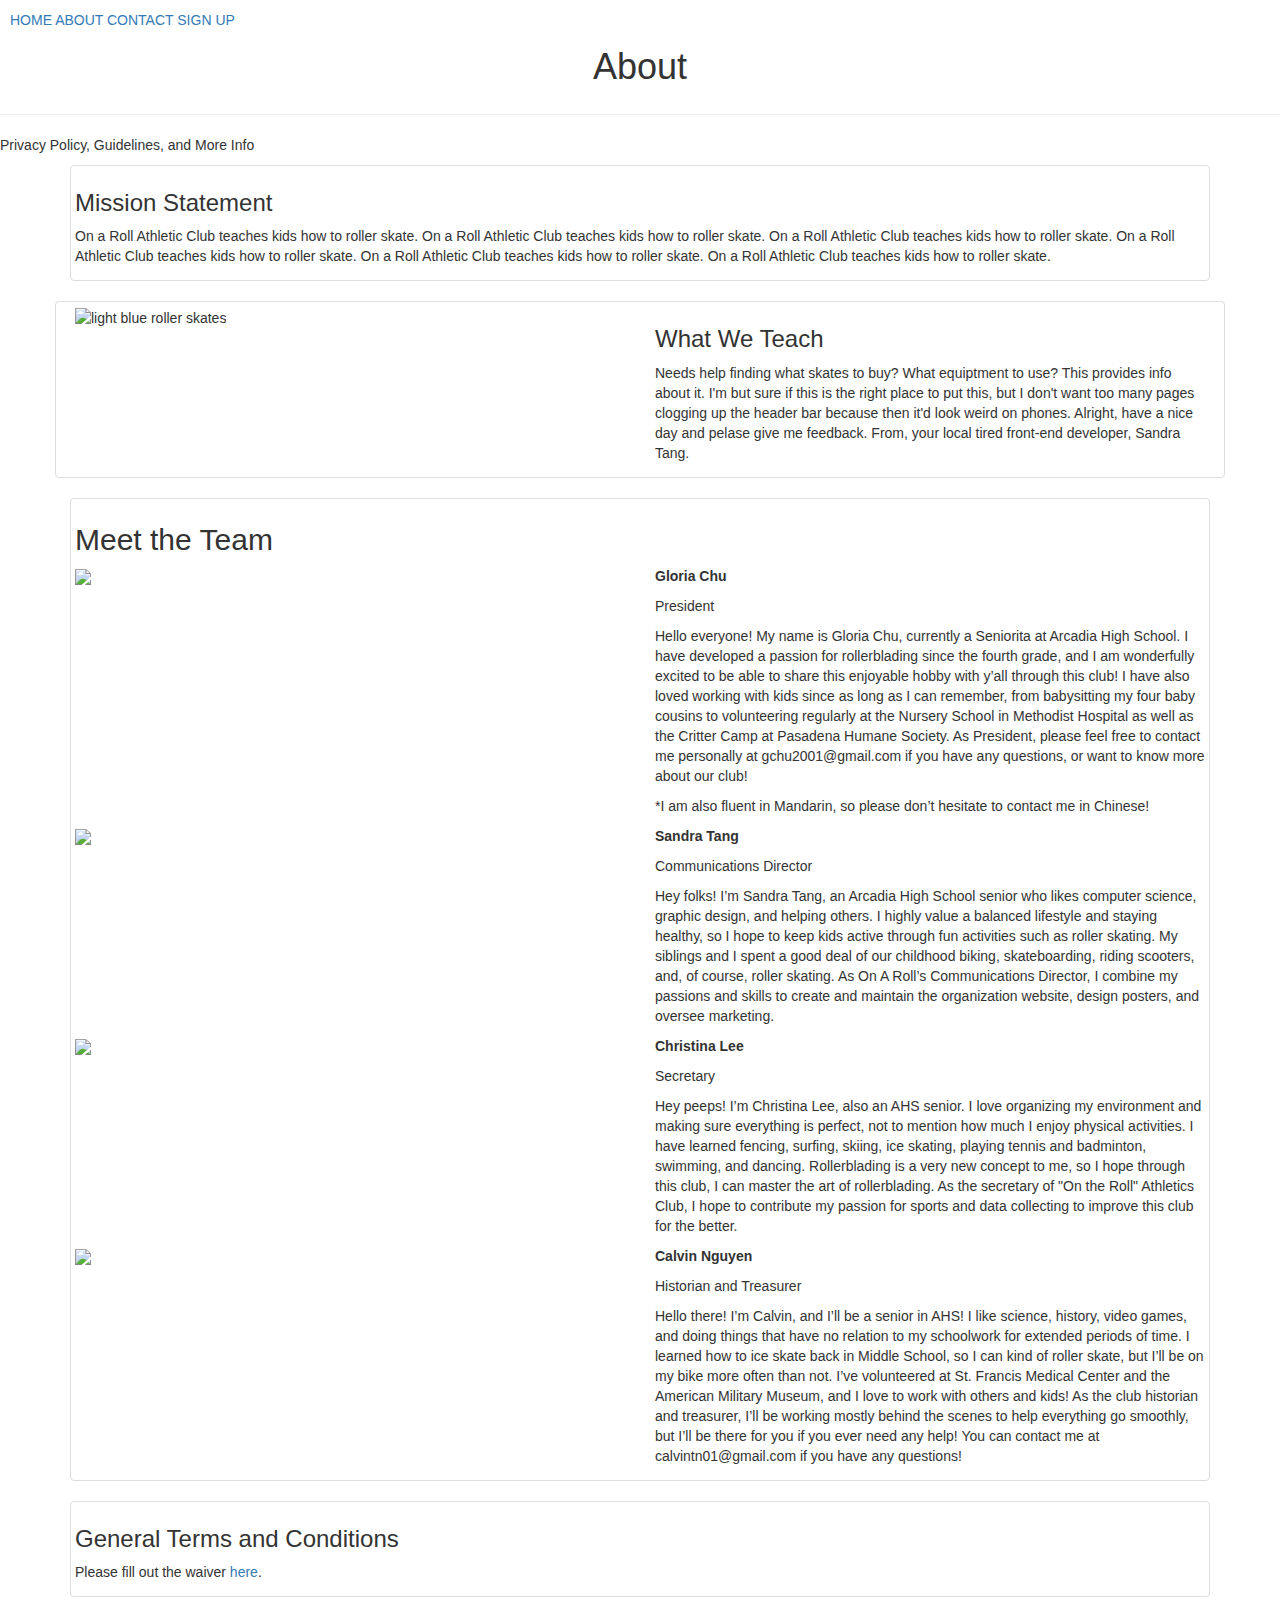
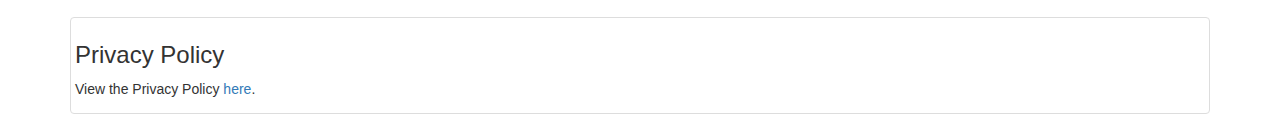
==== about.html @ cb410b5c "Update about.html" ====
<!DOCTYPE html>
<html lang="en">
<head>
  <title>On a Roll</title>
  <meta charset="utf-8">
  <meta name="viewport" content="width=device-width, initial-scale=1">
  <link rel="stylesheet" href="https://maxcdn.bootstrapcdn.com/bootstrap/3.3.7/css/bootstrap.min.css">
  <script src="https://ajax.googleapis.com/ajax/libs/jquery/3.3.1/jquery.min.js"></script>
  <script src="https://maxcdn.bootstrapcdn.com/bootstrap/3.3.7/js/bootstrap.min.js"></script>
  <link href="https://fonts.googleapis.com/css?family=Montserrat:100,200,300,400" rel="stylesheet">
  <link rel="stylesheet" href="rollerkids.github.io/theme.css">
  <link rel="icon" type="image/png" href="http://smaddy.jmu.edu/kingta/Funky's%20website/rollerblade.jpg">
</head>

<body>
<nav style="background-color: white; padding: 10px; position: fixed; width: 100%; z-index: 999">
  <div class="header">
    <span><a href="https://rollerkids.github.io/">HOME</a></span>
    <span><a href="https://rollerkids.github.io/about">ABOUT</a></span>
    <span><a href="https://rollerkids.github.io/contact">CONTACT</a></span>
    <span><a href="https://rollerkids.github.io/sign-up">SIGN UP</a></span>
  </div>
</nav>

<!--Featured Image and Title-->
<div class="image-container" style="">
  <img src="https://cdn2.howtostartanllc.com/images/business-ideas/business-idea-images/Roller-Skating-Rink.jpg" class="featured-image dark">
  <!--Title-->
  <div class="centered">
  	<h1 style="line-height: 1.5; text-align: center;">About</h1>
	<hr>
    <p>Privacy Policy, Guidelines, and More Info</p>
  </div>
</div>

<div class="container">
	<!--SECTION 1-->
	<div class="thumbnail">
    	<h3>Mission Statement</h3>
        <p>On a Roll Athletic Club teaches kids how to roller skate. On a Roll Athletic Club teaches kids how to roller skate. On a Roll Athletic Club teaches kids how to roller skate. On a Roll Athletic Club teaches kids how to roller skate. On a Roll Athletic Club teaches kids how to roller skate. On a Roll Athletic Club teaches kids how to roller skate. </p>
    </div>
    <!--SECTION 2-->
    <div class="row thumbnail">
    	<div class="col-sm-6">
        	<div class="fill">
            	<img src="https://btflboards.com/media/image/scarlett-ALU-schraeg.jpg" alt="light blue roller skates">
            </div>
        </div>
    	<div class="col-sm-6">
        	<h3>What We Teach</h3>
            <p>Needs help finding what skates to buy? What equiptment to use? This provides info about it. I'm but sure if this is the right place to put this, but I don't want too many pages clogging up the header bar because then it'd look weird on phones. Alright, have a nice day and pelase give me feedback. From, your local tired front-end developer, Sandra Tang.</p>
        </div>
      </div>
      
      <!--SECTION 3-->
      <div class="thumbnail">
        <h2>Meet the Team</h2>
        
        <!-- row -->
        <div class="row">
          <div class="col-sm-6">
            <img class="profile-pic" src="https://image.ibb.co/fvgU8z/38437707_1768918003227962_7207102852383113216_n.jpg">
          </div>
          <div class="col-sm-6">
            <p style="font-weight: bold">Gloria Chu</p>
            <p>President</p>
	    <p>Hello everyone! My name is Gloria Chu, currently a Seniorita at Arcadia High School. I have developed a passion for rollerblading since the fourth grade, and I am wonderfully excited to be able to share this enjoyable hobby with y’all through this club! I have also loved working with kids since as long as I can remember, from babysitting my four baby cousins to volunteering regularly at the Nursery School in Methodist Hospital as well as the Critter Camp at Pasadena Humane Society. As President, please feel free to contact me personally at gchu2001@gmail.com if you have any questions, or want to know more about our club!</p>
	    <p>*I am also fluent in Mandarin, so please don’t hesitate to contact me in Chinese!</p>
          </div>
        </div>
	      
	<!-- row -->
        <div class="row">
          <div class="col-sm-6">
            <img class="profile-pic" src="https://image.ibb.co/kmMU8z/38448269_2058196831176563_904395038794973184_n.png">
          </div>
          <div class="col-sm-6">
            <p style="font-weight: bold">Sandra Tang</p>
            <p>Communications Director</p>
	    <p>Hey folks! I’m Sandra Tang, an Arcadia High School senior who likes computer science, graphic design, and helping others. I highly value a balanced lifestyle and staying healthy, so I hope to keep kids active through fun activities such as roller skating. My siblings and I spent a good deal of our childhood biking, skateboarding, riding scooters, and, of course, roller skating. As On A Roll’s Communications Director, I combine my passions and skills to create and maintain the organization website, design posters, and oversee marketing.</p>
          </div>
        </div>
	      
	<!-- row -->
        <div class="row">
          <div class="col-sm-6">
            <img class="profile-pic" src="https://image.ibb.co/jkZo1K/38391741_514483952336074_9103194307837296640_n.jpg">
          </div>
          <div class="col-sm-6">
            <p style="font-weight: bold">Christina Lee</p>
            <p>Secretary</p>
	    <p>Hey peeps! I’m Christina Lee, also an AHS senior. I love organizing my environment and making sure everything is perfect, not to mention how much I enjoy physical activities. I have learned fencing, surfing, skiing, ice skating, playing tennis and badminton, swimming, and dancing. Rollerblading is a very new concept to me, so I hope through this club, I can master the art of rollerblading. As the secretary of "On the Roll" Athletics Club, I hope to contribute my passion for sports and data collecting to improve this club for the better.</p>
          </div>
        </div>
	      
        <!-- row -->
        <div class="row">
          <div class="col-sm-6">
            <img class="profile-pic" src="https://preview.ibb.co/kBnsdz/38411726_525877081165855_4591657314615820288_n.jpg">
          </div>
          <div class="col-sm-6">
            <p style="font-weight: bold">Calvin Nguyen</p>
            <p>Historian and Treasurer</p>
	    <p>Hello there! I’m Calvin, and I’ll be a senior in AHS! I like science, history, video games, and doing things that have no relation to my schoolwork for extended periods of time. I learned how to ice skate back in Middle School, so I can kind of roller skate, but I’ll be on my bike more often than not. I’ve volunteered at St. Francis Medical Center and the American Military Museum, and I love to work with others and kids! As the club historian and treasurer, I’ll be working mostly behind the scenes to help everything go smoothly, but I’ll be there for you if you ever need any help! You can contact me at calvintn01@gmail.com if you have any questions!</p>
          </div>
        </div>
	      
      </div>
        
        
        <!--SECTION 4-->
	<div class="thumbnail">
    	<h3>General Terms and Conditions</h3>
	<p>Please fill out the waiver <a href="https://docs.google.com/document/d/1y3b82XR59enWwcVvb2LdCfxQSIPkIcHpTDbMeUTykrU/edit?usp=sharing">here</a>.</p>
    </div>
    
    
    <!--SECTION 5-->
	<div class="thumbnail">
    	<h3>Privacy Policy</h3>
        <p>View the Privacy Policy <a href="https://docs.google.com/document/d/1uoqaf_3m39cNK_gLnZFf28I5tXay0ciRewNKwOaFh24/edit?usp=sharing">here</a>.</p>
    </div> 
  </div>

</body>
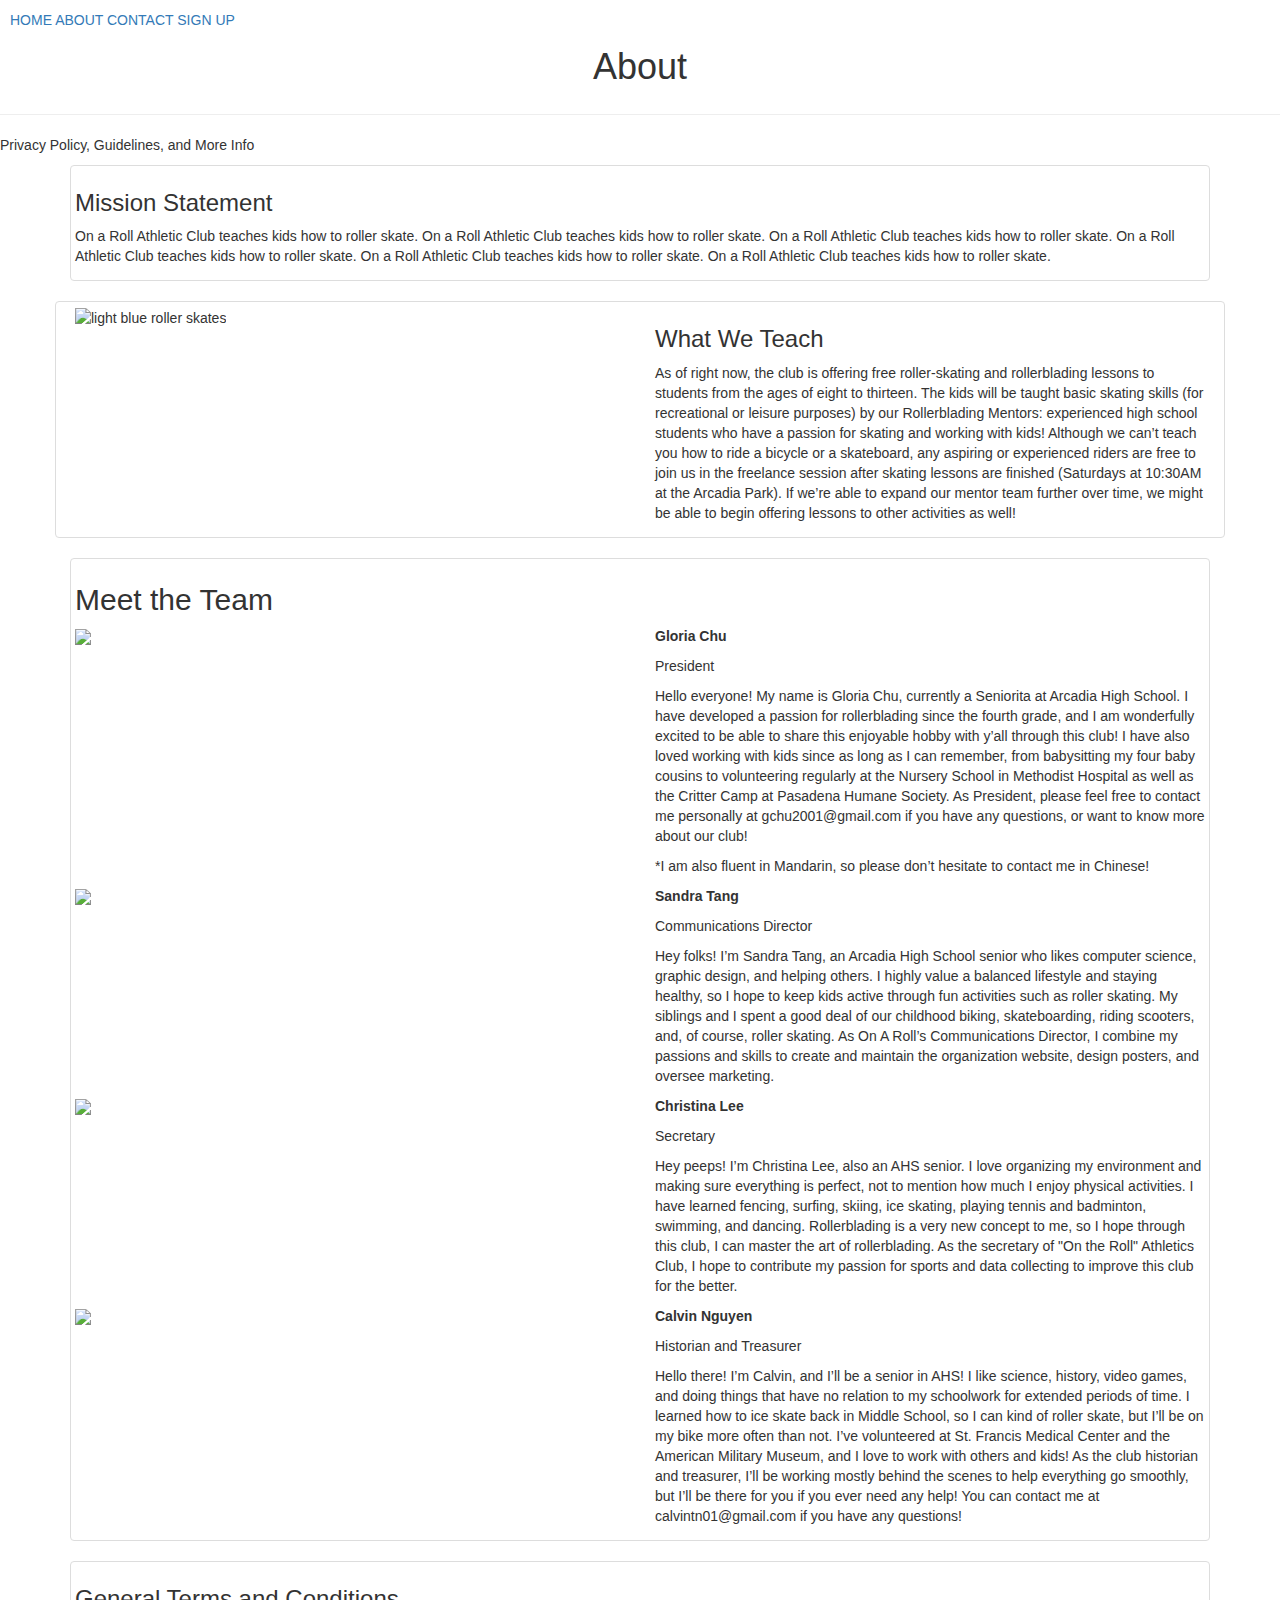
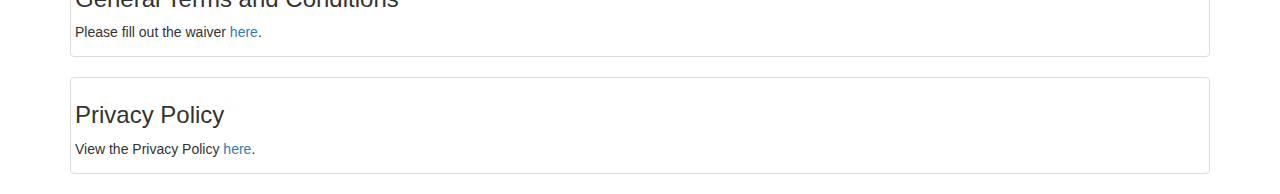
==== commit 04fda4aa: "Update about.html" ====
--- a/about.html
+++ b/about.html
@@ -1,7 +1,7 @@
 <!DOCTYPE html>
 <html lang="en">
 <head>
-  <title>On a Roll</title>
+  <title>The Roller Kids' Club</title>
   <meta charset="utf-8">
   <meta name="viewport" content="width=device-width, initial-scale=1">
   <link rel="stylesheet" href="https://maxcdn.bootstrapcdn.com/bootstrap/3.3.7/css/bootstrap.min.css">
@@ -24,7 +24,7 @@
 
 <!--Featured Image and Title-->
 <div class="image-container" style="">
-  <img src="https://cdn2.howtostartanllc.com/images/business-ideas/business-idea-images/Roller-Skating-Rink.jpg" class="featured-image dark">
+  <img src="https://i.ytimg.com/vi/BDQHEemWnSk/maxresdefault.jpg" class="featured-image dark">
   <!--Title-->
   <div class="centered">
   	<h1 style="line-height: 1.5; text-align: center;">About</h1>
@@ -48,7 +48,7 @@
         </div>
     	<div class="col-sm-6">
         	<h3>What We Teach</h3>
-            <p>Needs help finding what skates to buy? What equiptment to use? This provides info about it. I'm but sure if this is the right place to put this, but I don't want too many pages clogging up the header bar because then it'd look weird on phones. Alright, have a nice day and pelase give me feedback. From, your local tired front-end developer, Sandra Tang.</p>
+            <p>As of right now, the club is offering free roller-skating and rollerblading lessons to students from the ages of eight to thirteen. The kids will be taught basic skating skills (for recreational or leisure purposes) by our Rollerblading Mentors: experienced high school students who have a passion for skating and working with kids! Although we can’t teach you how to ride a bicycle or a skateboard, any aspiring or experienced riders are free to join us in the freelance session after skating lessons are finished (Saturdays at 10:30AM at the Arcadia Park). If we’re able to expand our mentor team further over time, we might be able to begin offering lessons to other activities as well!</p>
         </div>
       </div>
       
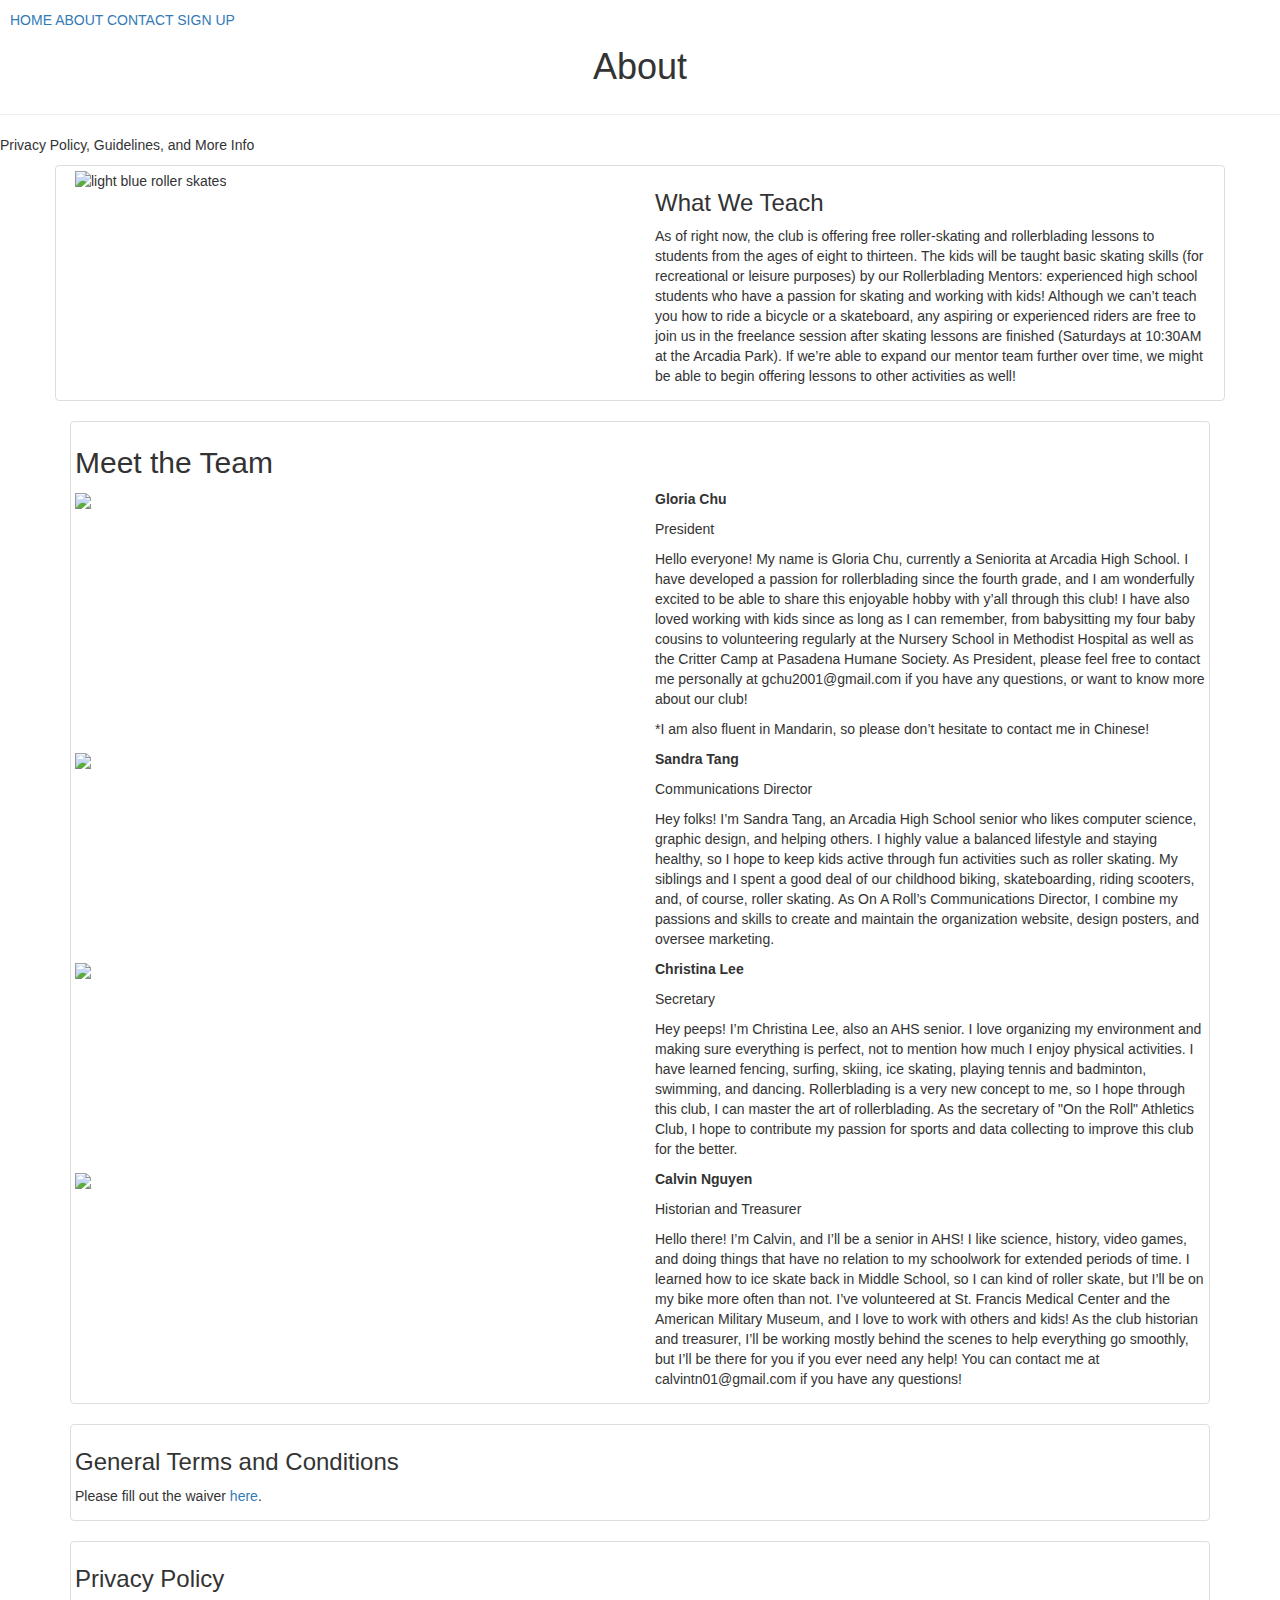
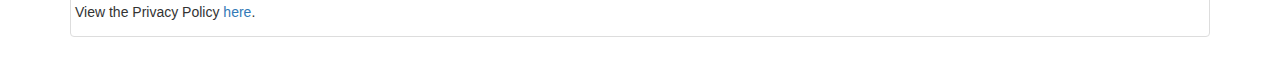
==== commit a134cd87: "Update about.html" ====
--- a/about.html
+++ b/about.html
@@ -34,11 +34,7 @@
 </div>
 
 <div class="container">
-	<!--SECTION 1-->
-	<div class="thumbnail">
-    	<h3>Mission Statement</h3>
-        <p>On a Roll Athletic Club teaches kids how to roller skate. On a Roll Athletic Club teaches kids how to roller skate. On a Roll Athletic Club teaches kids how to roller skate. On a Roll Athletic Club teaches kids how to roller skate. On a Roll Athletic Club teaches kids how to roller skate. On a Roll Athletic Club teaches kids how to roller skate. </p>
-    </div>
+	
     <!--SECTION 2-->
     <div class="row thumbnail">
     	<div class="col-sm-6">
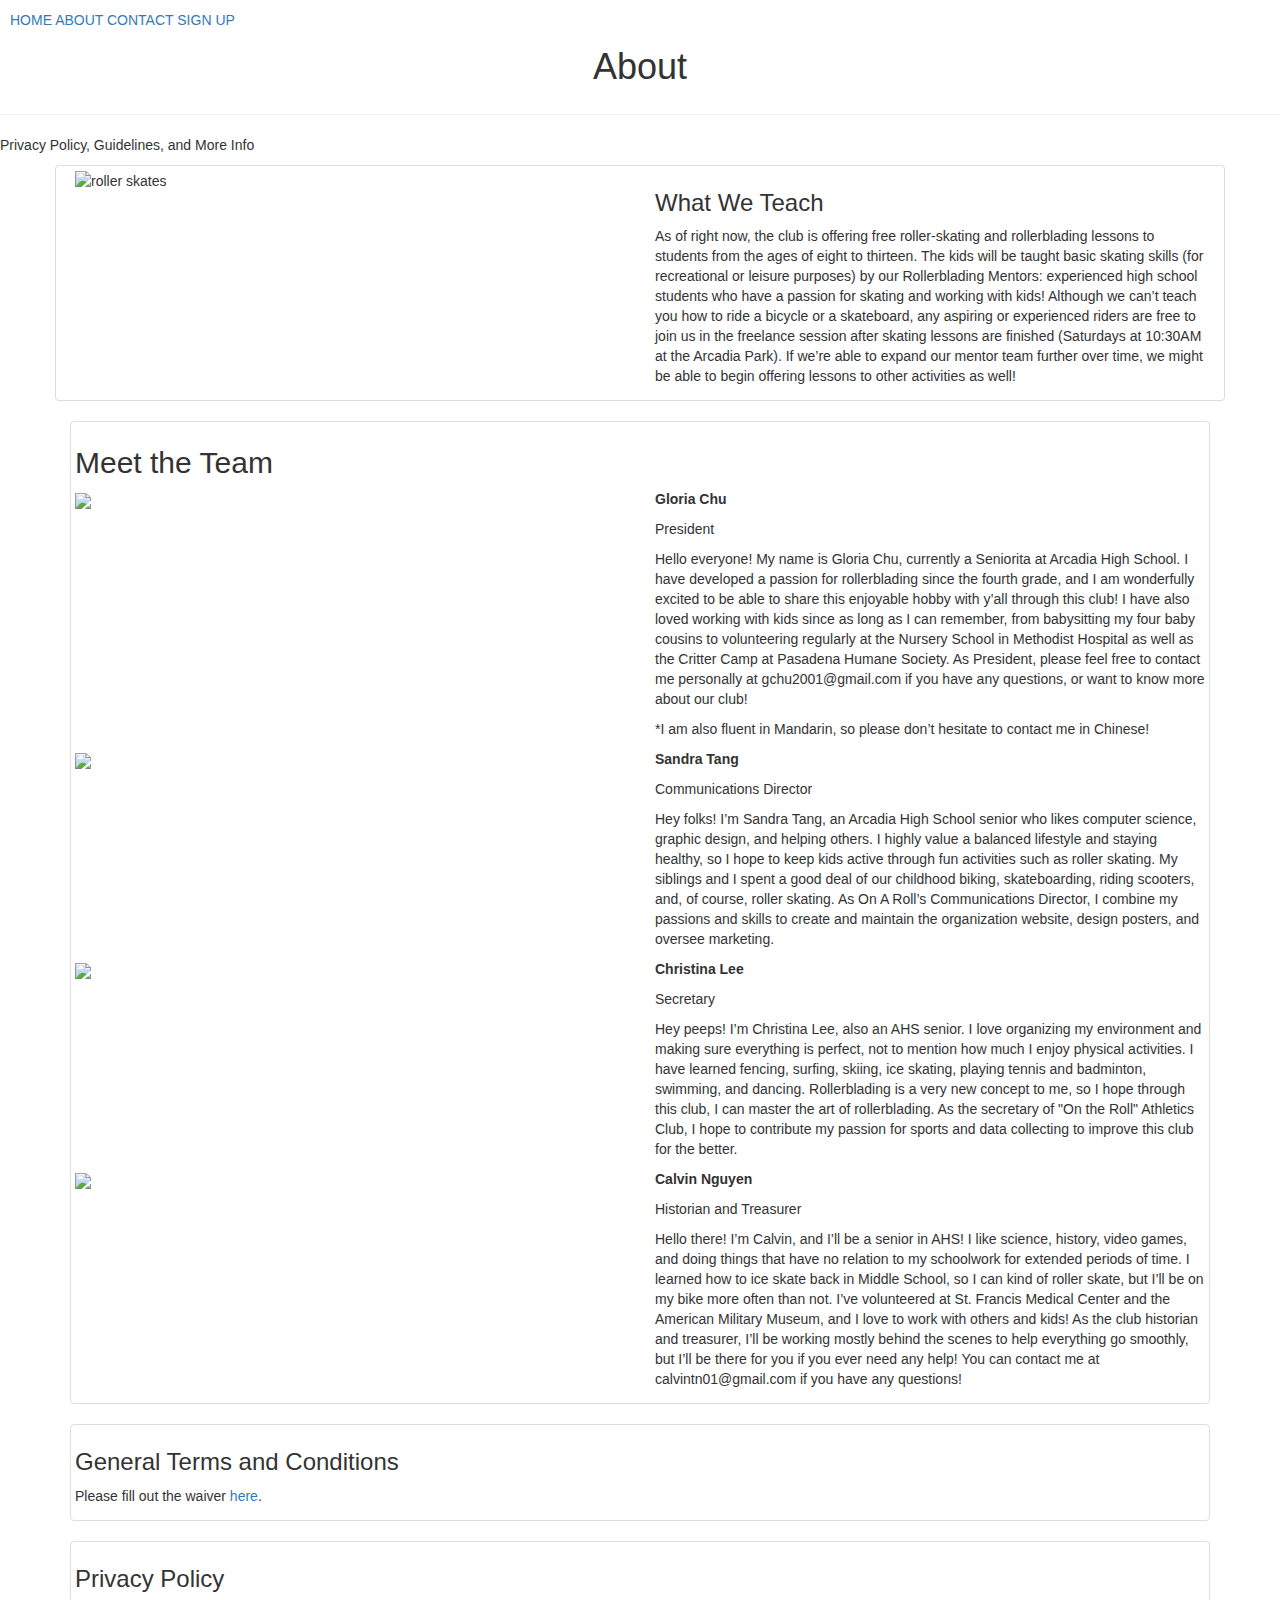
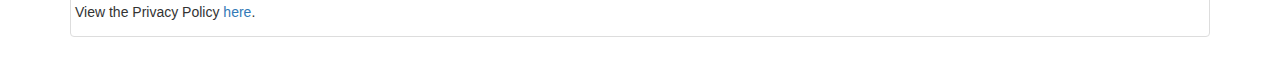
==== commit e9c07d84: "Update about.html" ====
--- a/about.html
+++ b/about.html
@@ -24,7 +24,7 @@
 
 <!--Featured Image and Title-->
 <div class="image-container" style="">
-  <img src="https://i.ytimg.com/vi/BDQHEemWnSk/maxresdefault.jpg" class="featured-image dark">
+  <img src="http://oi63.tinypic.com/35n30n7.jpg" class="featured-image dark">
   <!--Title-->
   <div class="centered">
   	<h1 style="line-height: 1.5; text-align: center;">About</h1>
@@ -39,7 +39,7 @@
     <div class="row thumbnail">
     	<div class="col-sm-6">
         	<div class="fill">
-            	<img src="https://btflboards.com/media/image/scarlett-ALU-schraeg.jpg" alt="light blue roller skates">
+            	<img src="https://i.ytimg.com/vi/BDQHEemWnSk/maxresdefault.jpg" alt="roller skates">
             </div>
         </div>
     	<div class="col-sm-6">
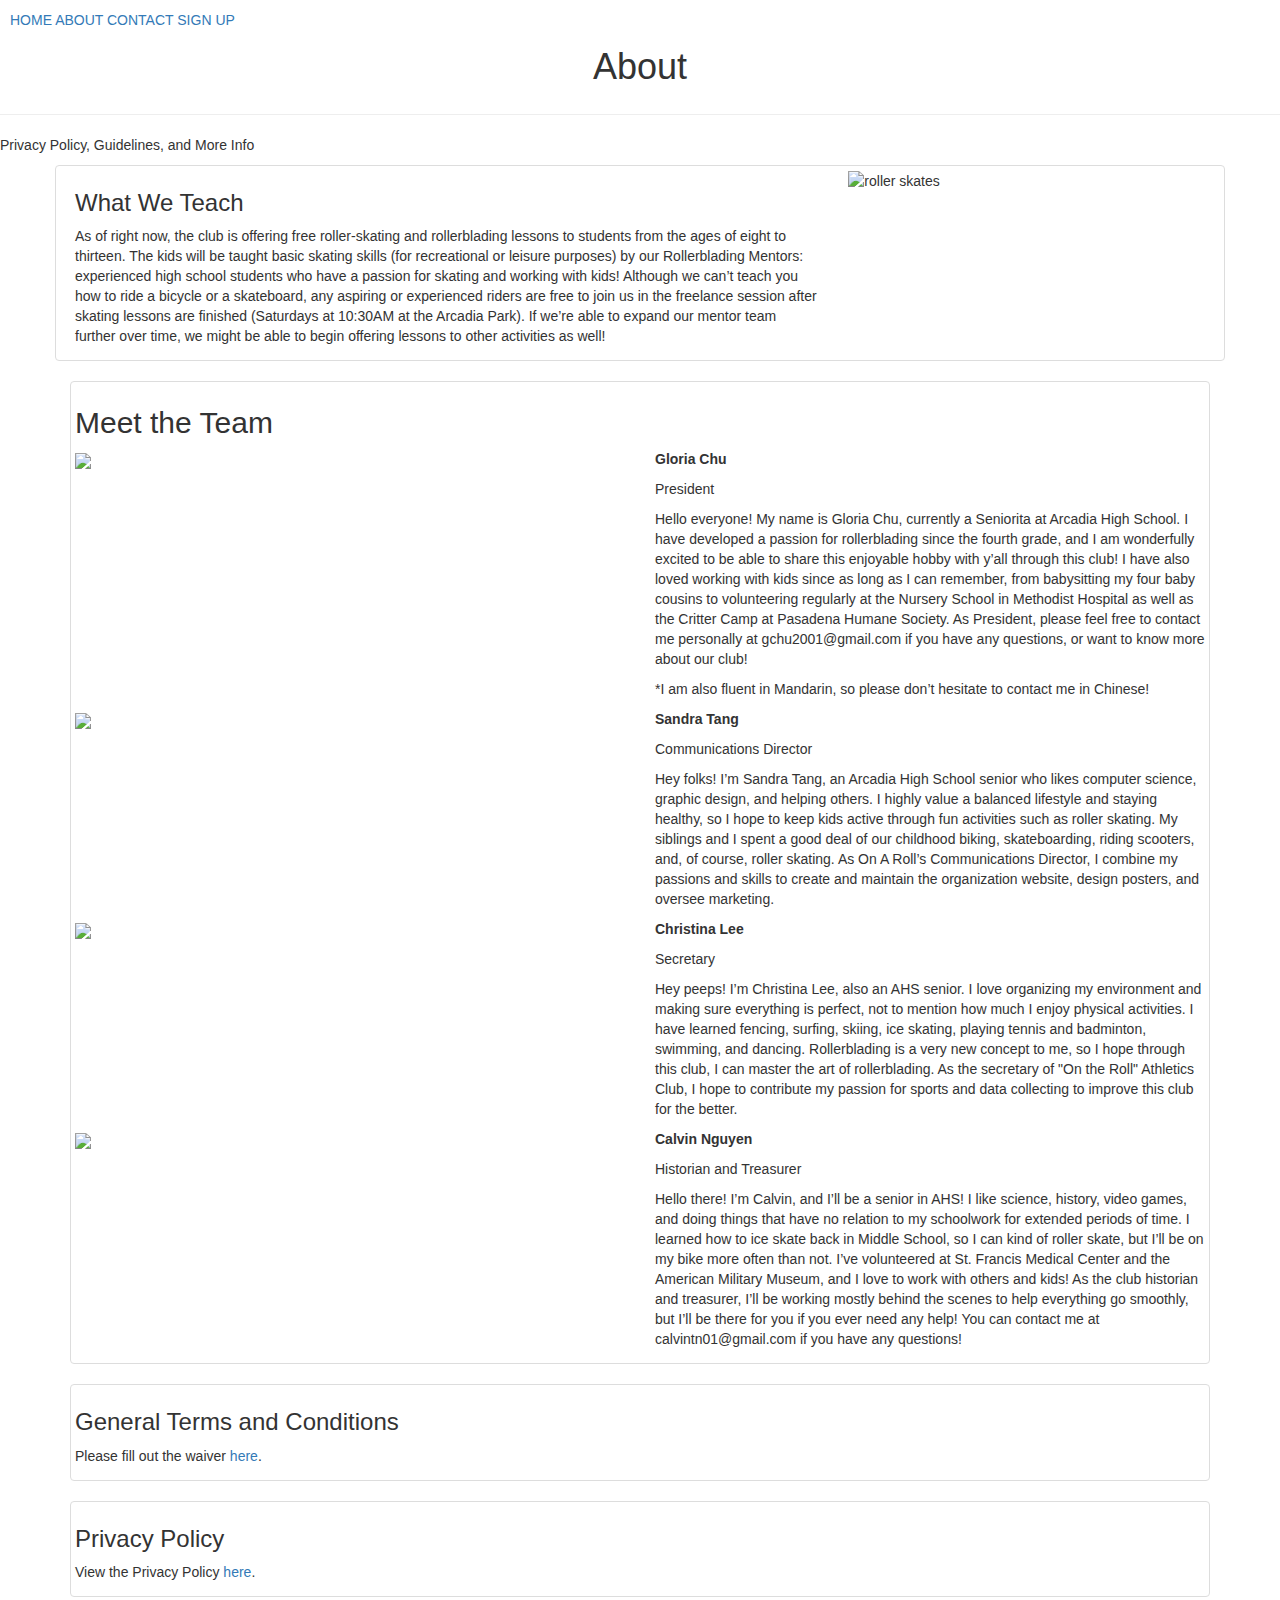
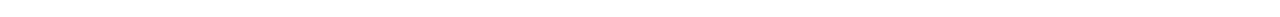
==== commit ab945441: "Update about.html" ====
--- a/about.html
+++ b/about.html
@@ -37,14 +37,14 @@
 	
     <!--SECTION 2-->
     <div class="row thumbnail">
-    	<div class="col-sm-6">
-        	<div class="fill">
-            	<img src="https://i.ytimg.com/vi/BDQHEemWnSk/maxresdefault.jpg" alt="roller skates">
-            </div>
-        </div>
-    	<div class="col-sm-6">
+    	<div class="col-sm-8">
         	<h3>What We Teach</h3>
             <p>As of right now, the club is offering free roller-skating and rollerblading lessons to students from the ages of eight to thirteen. The kids will be taught basic skating skills (for recreational or leisure purposes) by our Rollerblading Mentors: experienced high school students who have a passion for skating and working with kids! Although we can’t teach you how to ride a bicycle or a skateboard, any aspiring or experienced riders are free to join us in the freelance session after skating lessons are finished (Saturdays at 10:30AM at the Arcadia Park). If we’re able to expand our mentor team further over time, we might be able to begin offering lessons to other activities as well!</p>
+        </div>
+	<div class="col-sm-4">
+        	<div class="fill">
+            	<img src="http://oi67.tinypic.com/a0i8ol.jpg" alt="roller skates">
+            </div>
         </div>
       </div>
       
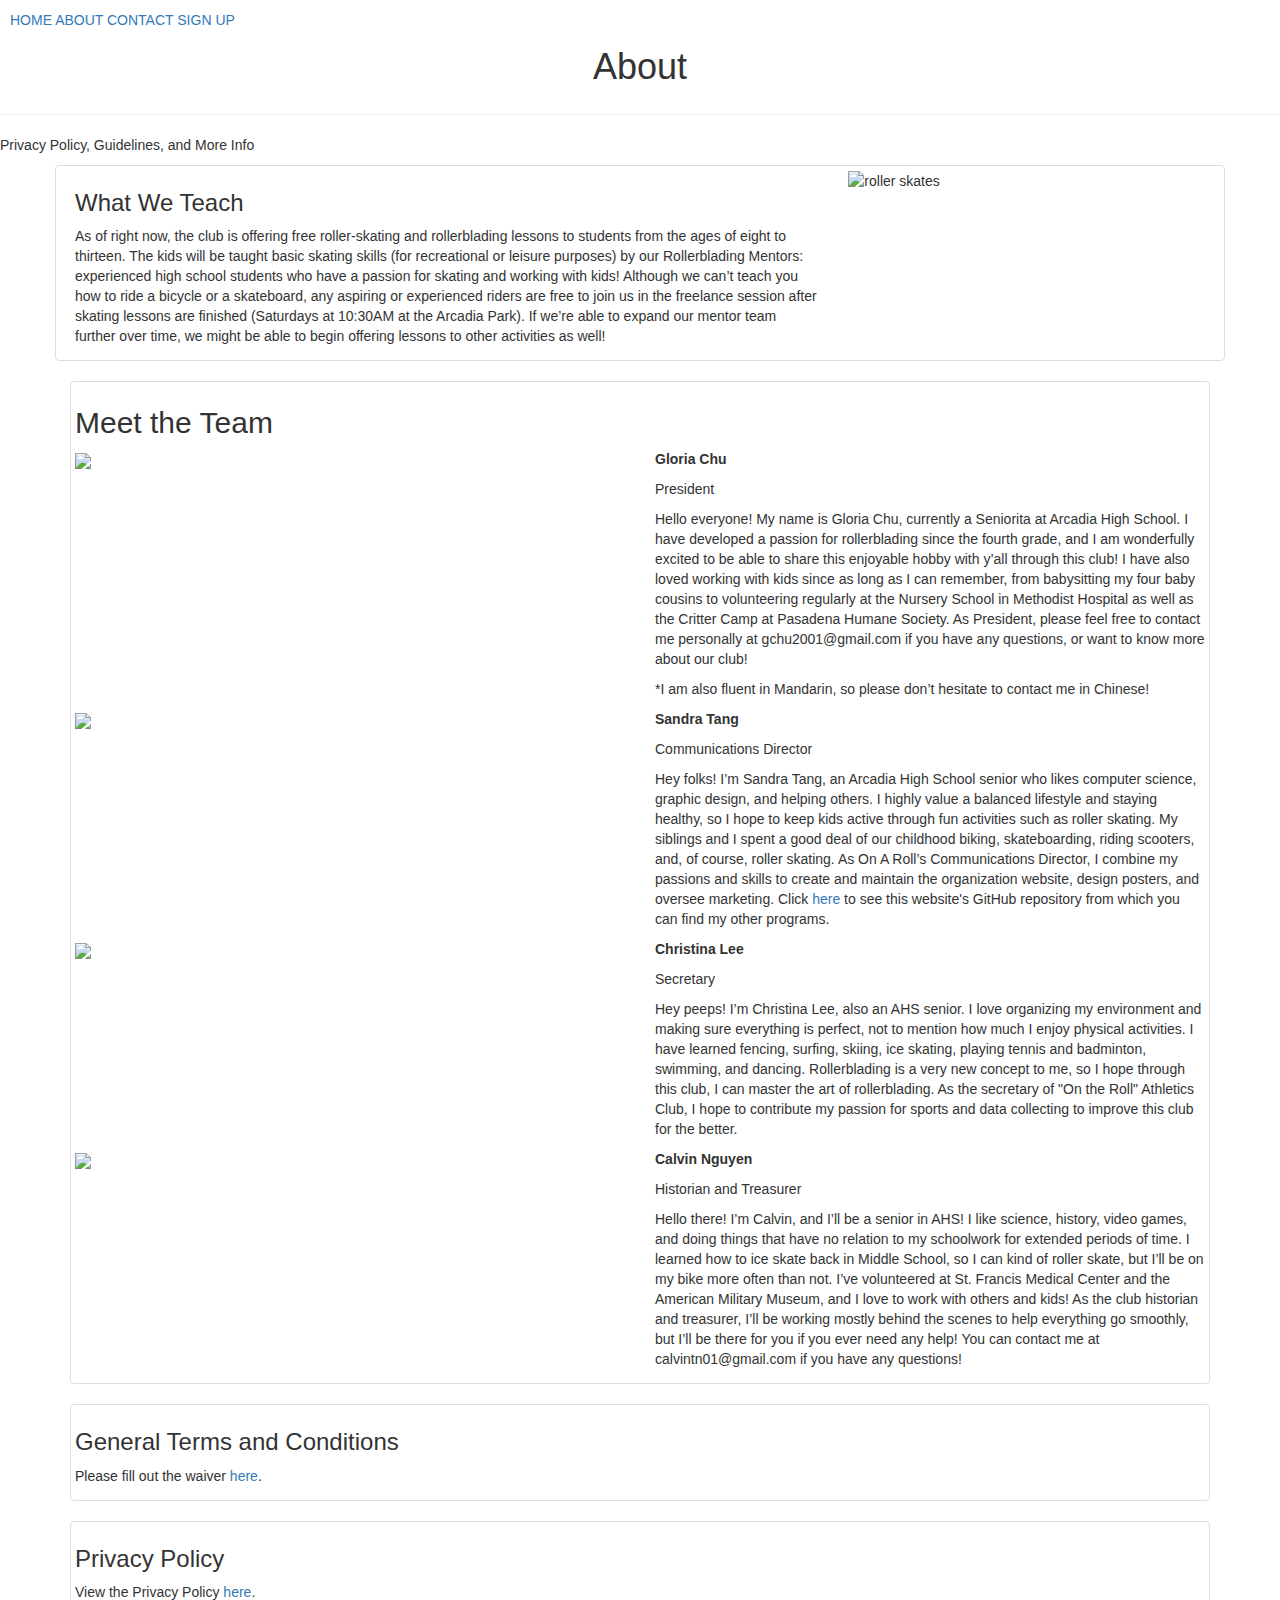
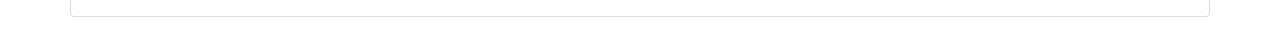
==== commit 0bd64eef: "Update about.html" ====
--- a/about.html
+++ b/about.html
@@ -73,7 +73,7 @@
           <div class="col-sm-6">
             <p style="font-weight: bold">Sandra Tang</p>
             <p>Communications Director</p>
-	    <p>Hey folks! I’m Sandra Tang, an Arcadia High School senior who likes computer science, graphic design, and helping others. I highly value a balanced lifestyle and staying healthy, so I hope to keep kids active through fun activities such as roller skating. My siblings and I spent a good deal of our childhood biking, skateboarding, riding scooters, and, of course, roller skating. As On A Roll’s Communications Director, I combine my passions and skills to create and maintain the organization website, design posters, and oversee marketing.</p>
+	    <p>Hey folks! I’m Sandra Tang, an Arcadia High School senior who likes computer science, graphic design, and helping others. I highly value a balanced lifestyle and staying healthy, so I hope to keep kids active through fun activities such as roller skating. My siblings and I spent a good deal of our childhood biking, skateboarding, riding scooters, and, of course, roller skating. As On A Roll’s Communications Director, I combine my passions and skills to create and maintain the organization website, design posters, and oversee marketing. Click <a href="https://github.com/rollerkids/rollerkids.github.io">here</a> to see this website's GitHub repository from which you can find my other programs.</p>
           </div>
         </div>
 	      
